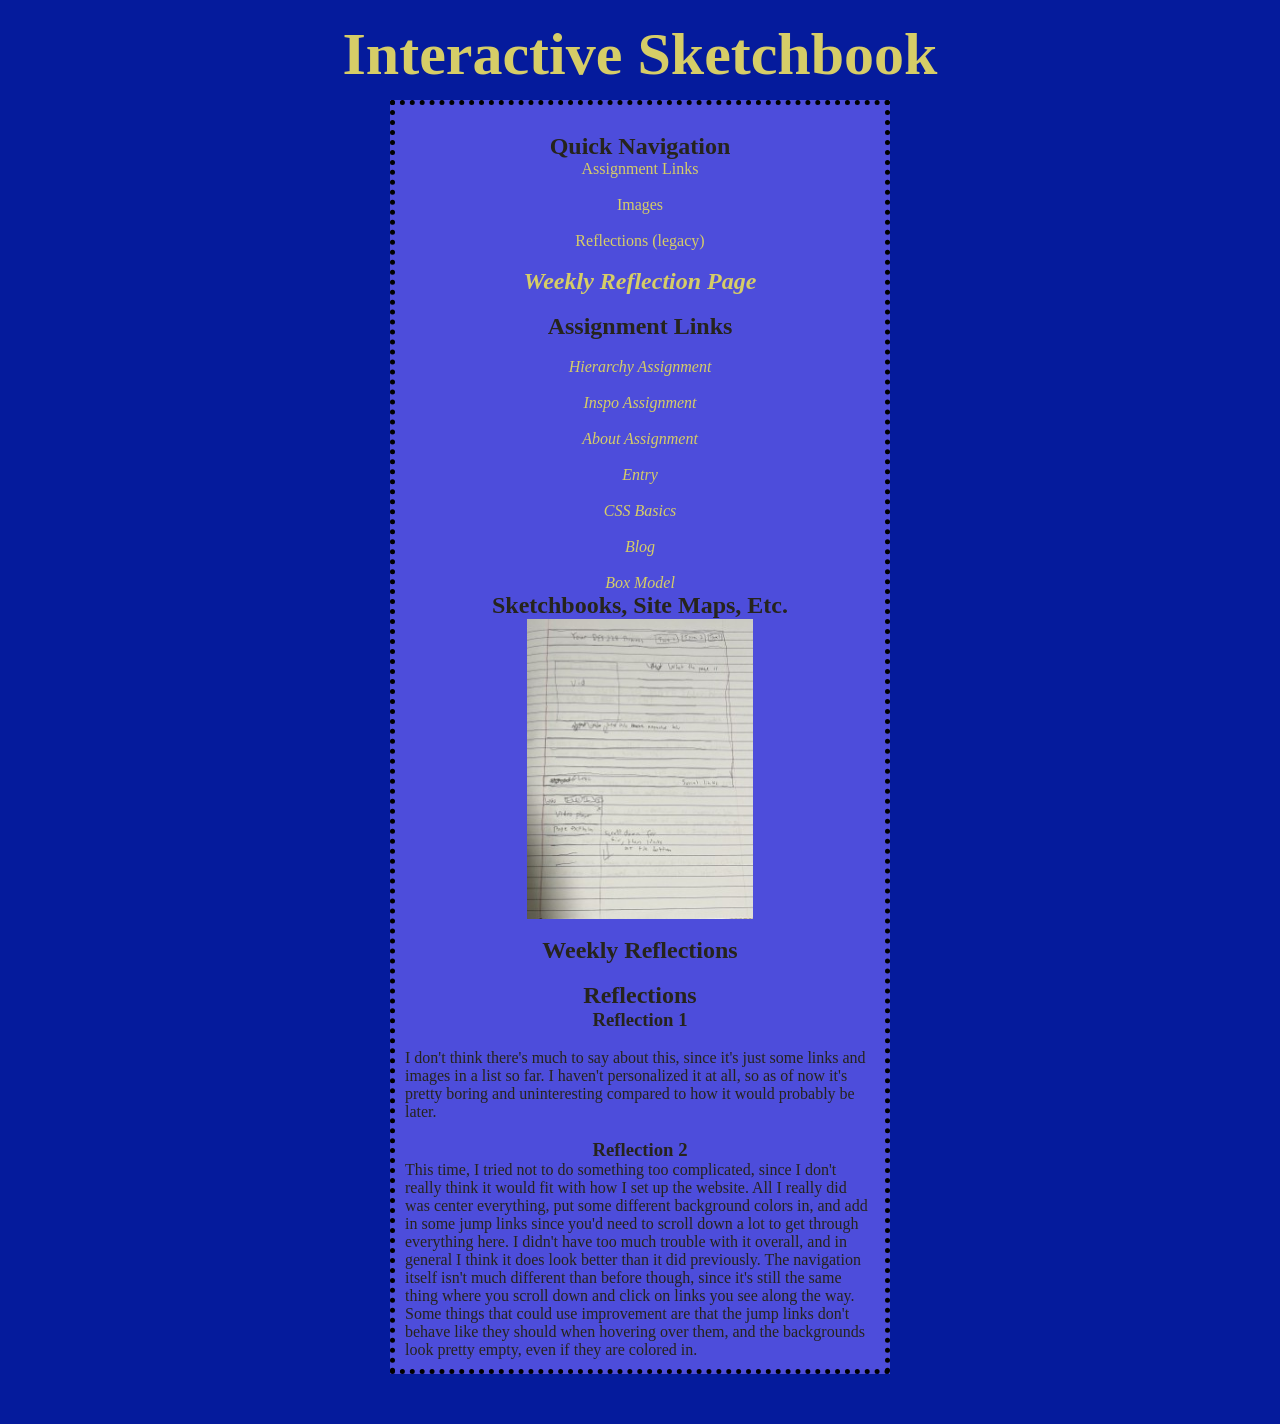
==== index.html @ 3649c715 "Retry" ====
<!DOCTYPE html>
<html lang="en">
  <head>
    <meta charset="UTF-8">
    <link rel="stylesheet" href="css/style.css">
    <title>Interactive Sketchbook</title>
  </head>
  <body>
    <H1 class="header">Interactive Sketchbook</H1>
<div>
<br>

<h2>Quick Navigation</h2>
<a href="#jumpone">Assignment Links</a>
<br>
<a href="#jumptwo">Images</a>
<br>
<a href="#jumpthree">Reflections (legacy)</a>
<br>
<a href="Reflections/index.html"><h2><em>Weekly Reflection Page</em></h2></a>
<br>

<h2 id="jumpone">Assignment Links</h2>
<br>
<a href="assignments/hierarchy/Index.html"><p><em>Hierarchy Assignment</em></p></a>
<br>
<a href="assignments/inspo/index.html"><p><em>Inspo Assignment</em></p></a>
<br>
<a href="Assignments/About/index.html"><p><em>About Assignment</em></p></a>
<br>
<a href="Assignments/Entry/index.html"><p><em>Entry</em></p></a>
<br>
<a href="Assignments/cssBasics/cssBasicsInteractiveSlides/index.html"><p><em>CSS Basics</em></p></a>
<br>
<a href="Assignments/blog/index.html"><p><em>Blog</em></p></a>
<br>
<a href="Assignments/box_model/box_model.html"><p><em>Box Model</em></p></a>
<h2>Sketchbooks, Site Maps, Etc.</h2>
<img src="Assignments/Entry/img/Entry_Layout.jpg" alt="Entry Point Layout Sketch" height="300px" width="auto">
<br>

<h2 id="jumptwo">Weekly Reflections</h2>
<br>
<h2 id="jumpthree">Reflections</h2>
<h3>Reflection 1</h3>
<br>
<p>I don't think there's much to say about this, since it's just some links and images in a list so far.
  I haven't personalized it at all, so as of now it's pretty boring and uninteresting compared to how it would probably be later.
</p>
<br>
<h3>Reflection 2</h3>
<p>This time, I tried not to do something too complicated, since I don't really think it would fit with how I set up the website.
  All I really did was center everything, put some different background colors in, and add in some jump links since you'd need to scroll down a lot to get through everything here.
  I didn't have too much trouble with it overall, and in general I think it does look better than it did previously.
  The navigation itself isn't much different than before though, since it's still the same thing where you scroll down and click on links you see along the way. 
  Some things that could use improvement are that the jump links don't behave like they should when hovering over them, and the backgrounds look pretty empty, even if they are colored in.
</p>
</div>

  </body>
</html>
---- css/style.css ----
/* the * indicates universal styles, we will get into that later in the semester
for now, you can leave these alone */

* {
    margin: 0;
    padding: 0;
    box-sizing: border-box;
}

/* Css is how we add all things style, below there are two simple styles added
go ahead and play with these, can you get the colors to change? What do you notice?
 */

body {

    color: #26241C;
    background-color: #051b9c;
        display: flex;
    justify-content: center;
    align-items: center;
}

div {
    background-color: rgb(77, 77, 219);
    width: 500px;
    height: fit-content;
    margin-top: 100px;
    margin-bottom: 50px;
    display: flex;
    align-items: center;
    flex-direction: column;
    border: black dotted 5px;
    padding: 10px;
}

.header {
    position: absolute;
    font-size: 60px;
    top: 20px;
    color: rgb(214, 205, 103);
}

a {
    color: rgb(214, 205, 103);
    text-decoration: none;
    font-style: normal;
}

a :hover {
    color: rgb(81, 255, 220);
    text-decoration: underline;
}
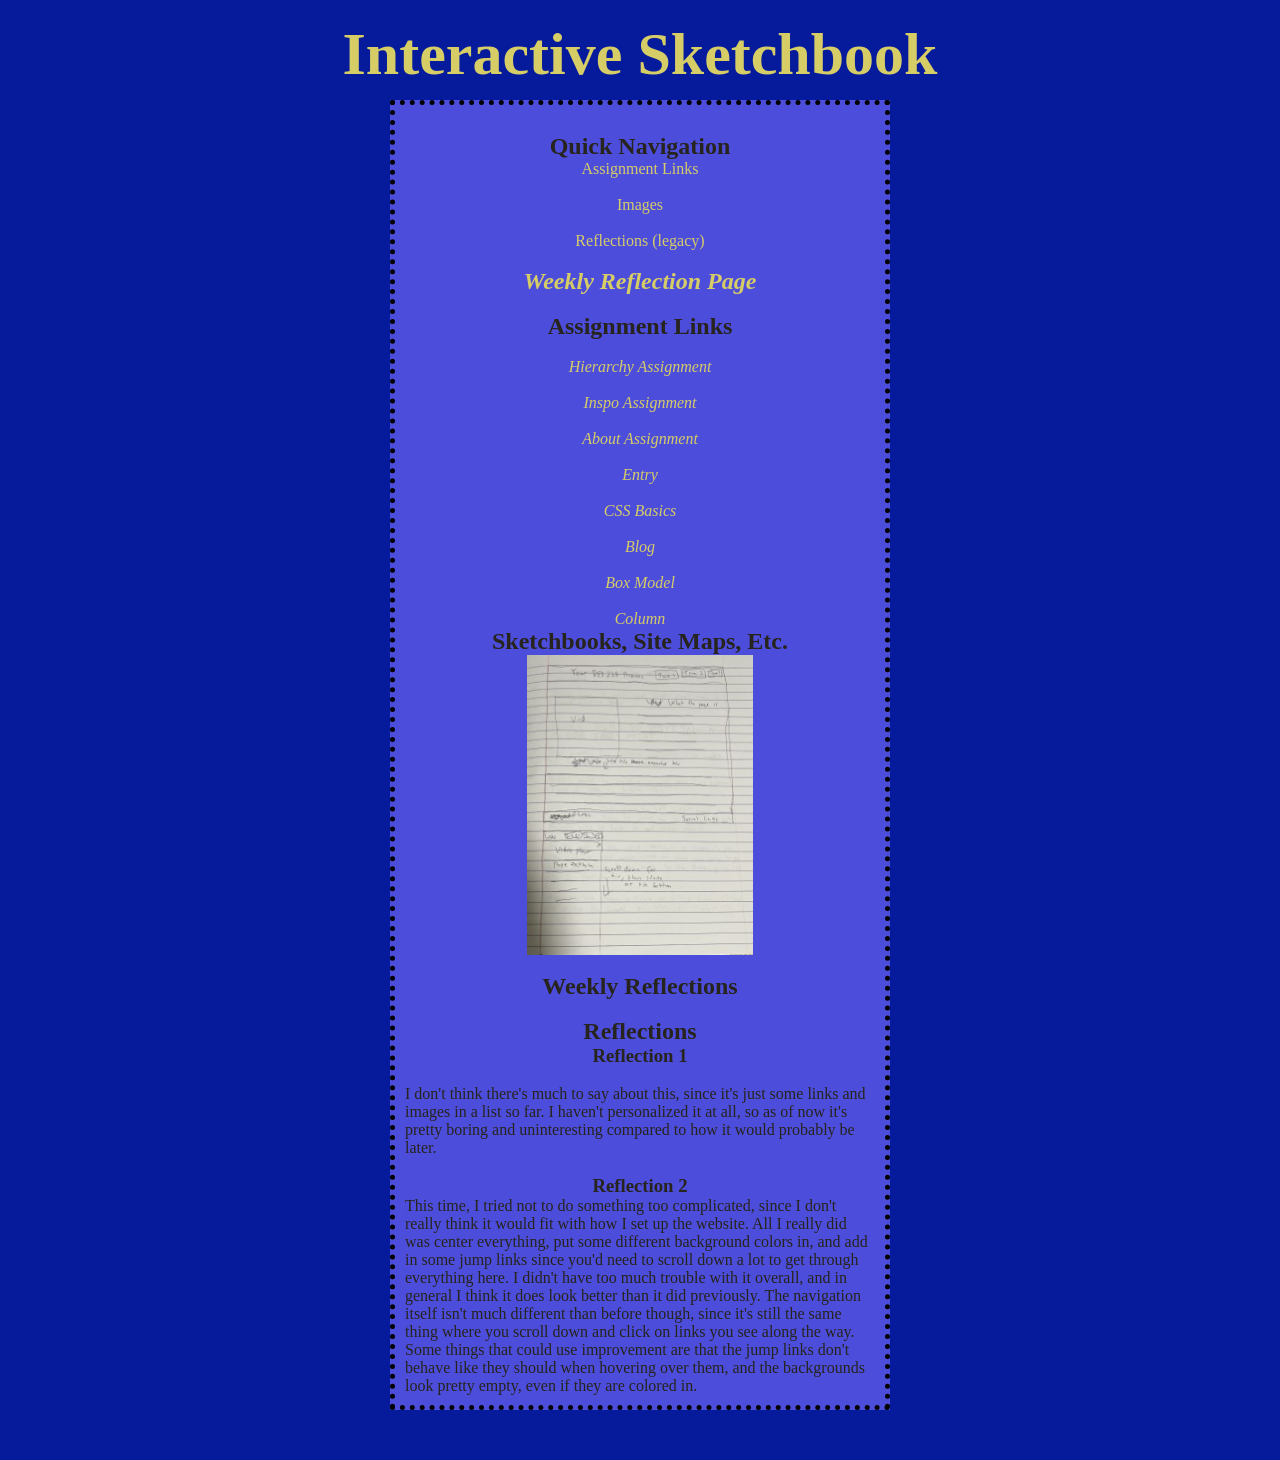
==== commit 0ce27bb6: "New Index and other things" ====
--- a/index.html
+++ b/index.html
@@ -35,6 +35,8 @@
 <a href="Assignments/blog/index.html"><p><em>Blog</em></p></a>
 <br>
 <a href="Assignments/box_model/box_model.html"><p><em>Box Model</em></p></a>
+<br>
+<a href="Assignments/column/index.html"><p><em>Column</em></p></a>
 <h2>Sketchbooks, Site Maps, Etc.</h2>
 <img src="Assignments/Entry/img/Entry_Layout.jpg" alt="Entry Point Layout Sketch" height="300px" width="auto">
 <br>
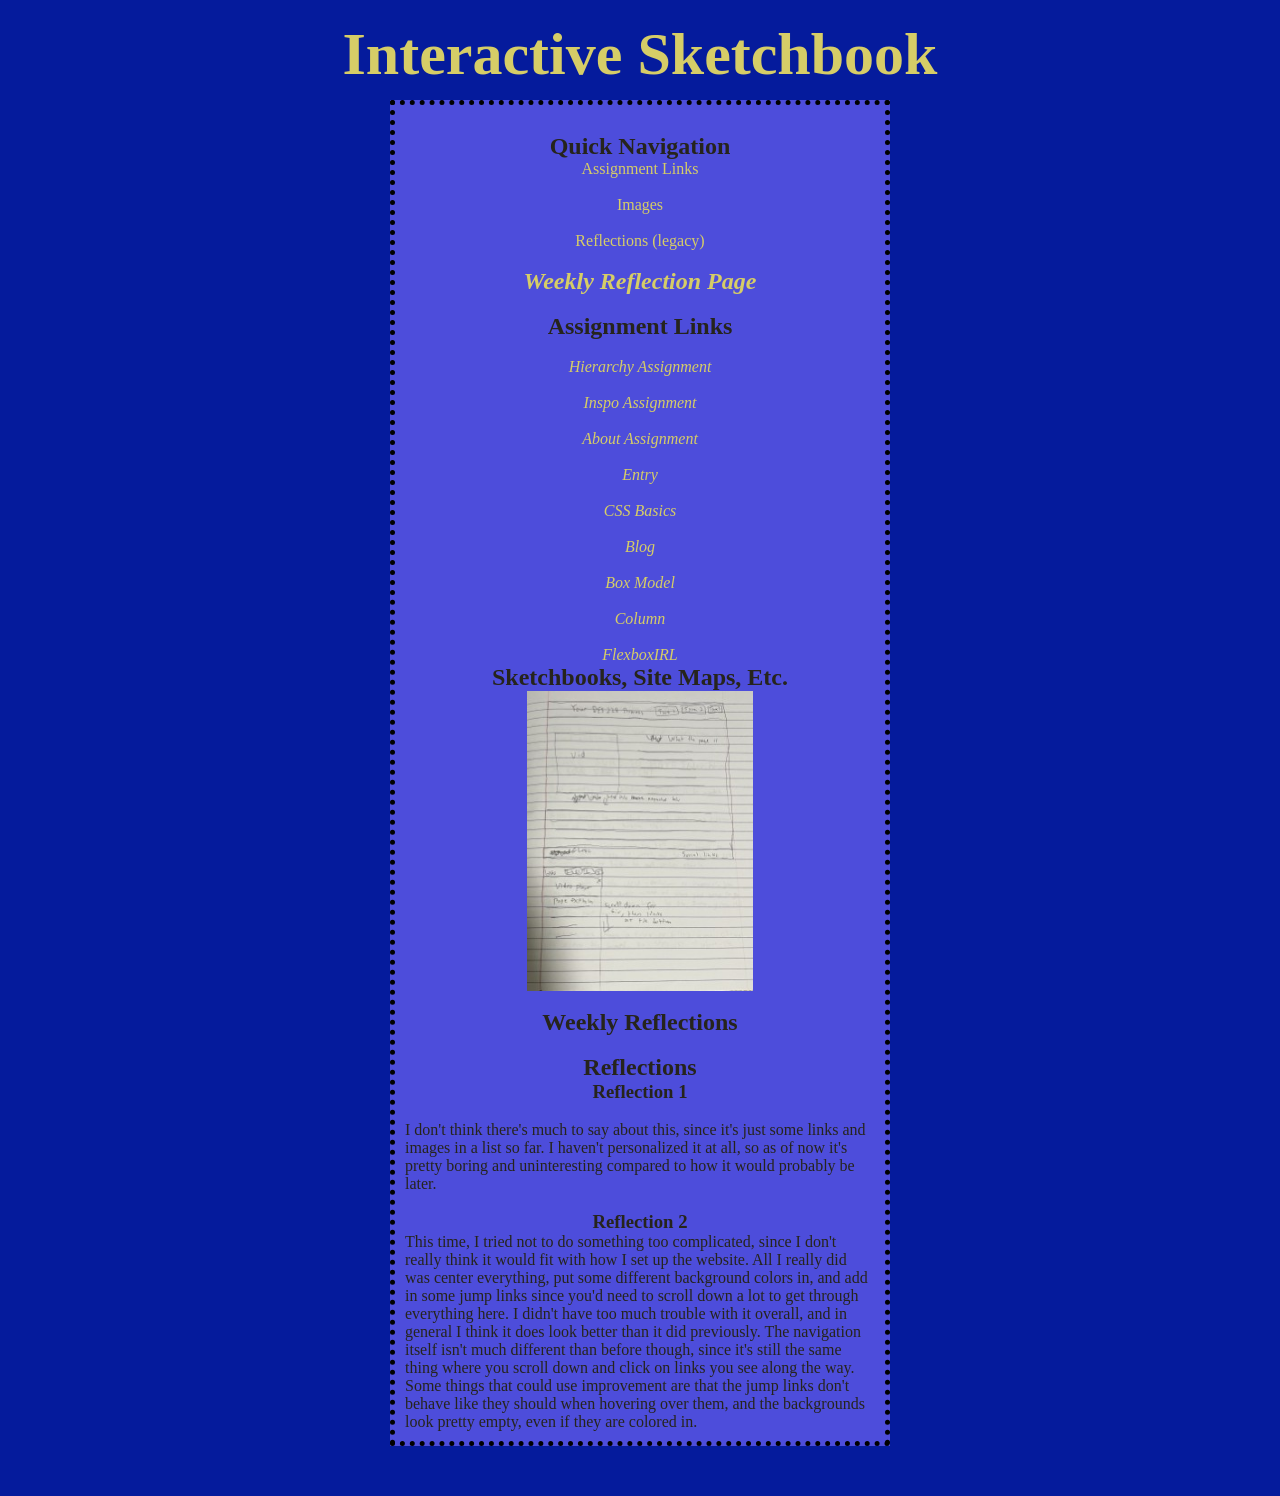
==== commit c65701c6: "test" ====
--- a/index.html
+++ b/index.html
@@ -37,6 +37,8 @@
 <a href="Assignments/box_model/box_model.html"><p><em>Box Model</em></p></a>
 <br>
 <a href="Assignments/column/index.html"><p><em>Column</em></p></a>
+<br>
+<a href="Assignments/flexboxIRL/index.html"><p><em>FlexboxIRL</em></p></a>
 <h2>Sketchbooks, Site Maps, Etc.</h2>
 <img src="Assignments/Entry/img/Entry_Layout.jpg" alt="Entry Point Layout Sketch" height="300px" width="auto">
 <br>
